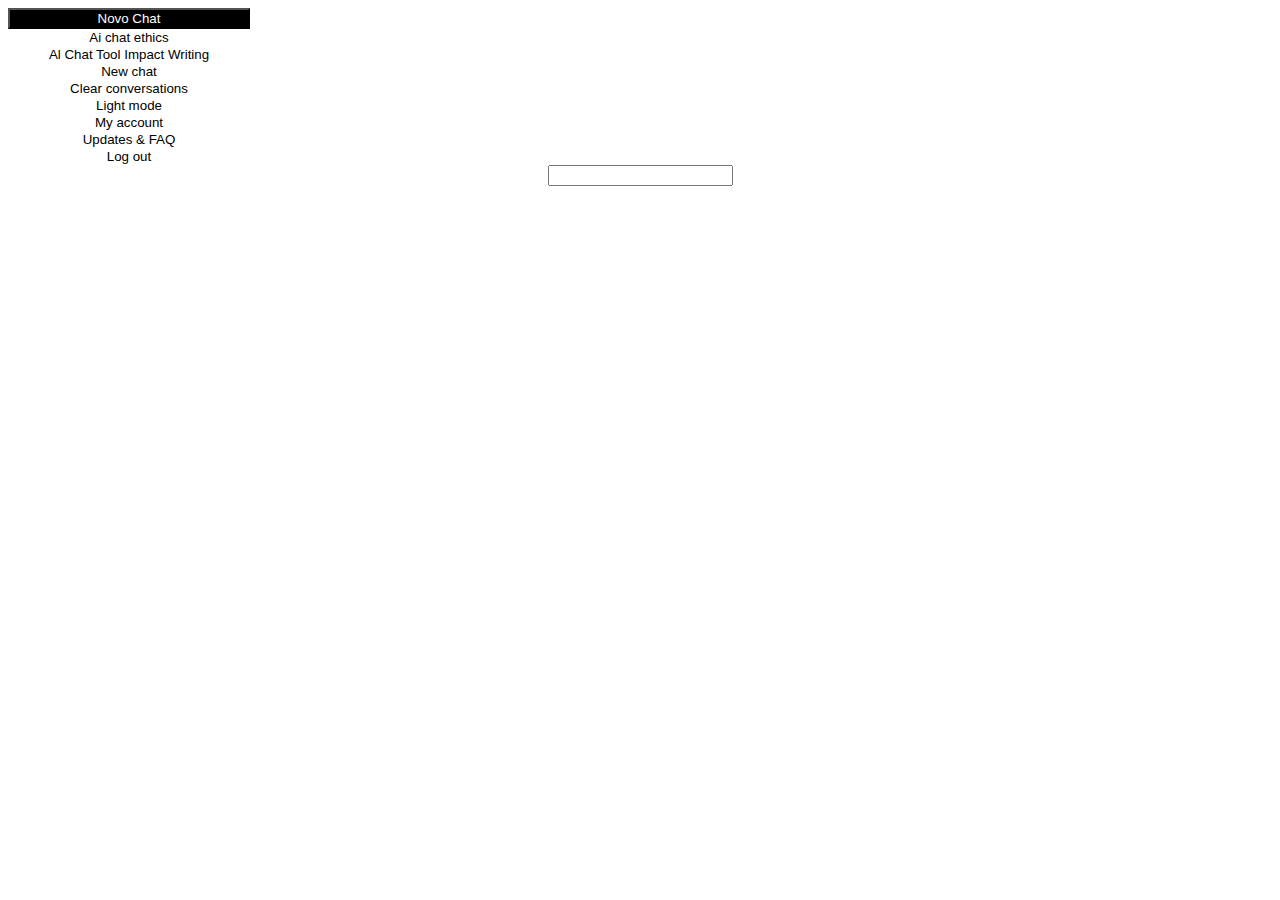
==== Tela inicial/Index.html @ eb7637e7 "tela-inicial" ====
<!DOCTYPE html>
<html lang="pt-br">

<head>
    <meta charset="UTF-8">
    <meta name="viewport" content="width=device-width, initial-scale=1.0">
    <link rel="stylesheet" href="Index.css">
    <title>Tela inicial</title>
</head>

<body>
    <div class="painel-lateral-topo">
        <button class="btn">Novo Chat</button>
        <button class="chat-help">Ai chat ethics</button>
        <button class="chat-help">Al Chat Tool Impact Writing</button>
        <button class="chat-help">New chat</button>
    </div>
     <div class="painel-lateral-bot">   
        <button class="chat-help">Clear conversations</button>
        <button class="chat-help">Light mode</button>
        <button class="chat-help">My account</button>
        <button class="chat-help">Updates & FAQ</button>
        <button class="chat-help">Log out</button>
    </div>
   <div class="pesquisa">
    <input type="text" name="Type message" id="" class="search">
</div>
</body>

</html>
---- Tela inicial/Index.css ----
.btn {
    color: white;
    background-color: black;
}

.painel-lateral-topo {

    display: flex;
    flex-direction: column;
    align-items: left;
    justify-content: left;
    background-size: cover;
    width: 242px;
}

.painel-lateral-bot {

    display: flex;
    flex-direction: column;
    align-items: left;
    justify-content: left;
    background-size: cover;
    width: 242px;
}

.chat-help {
    background-color: white;
    border: none;
    text-decoration: none;
}


.pesquisa{
    display: flex;
    flex-direction: column;
    align-items: center;
    justify-content: center;
    background-size: cover;
    

}
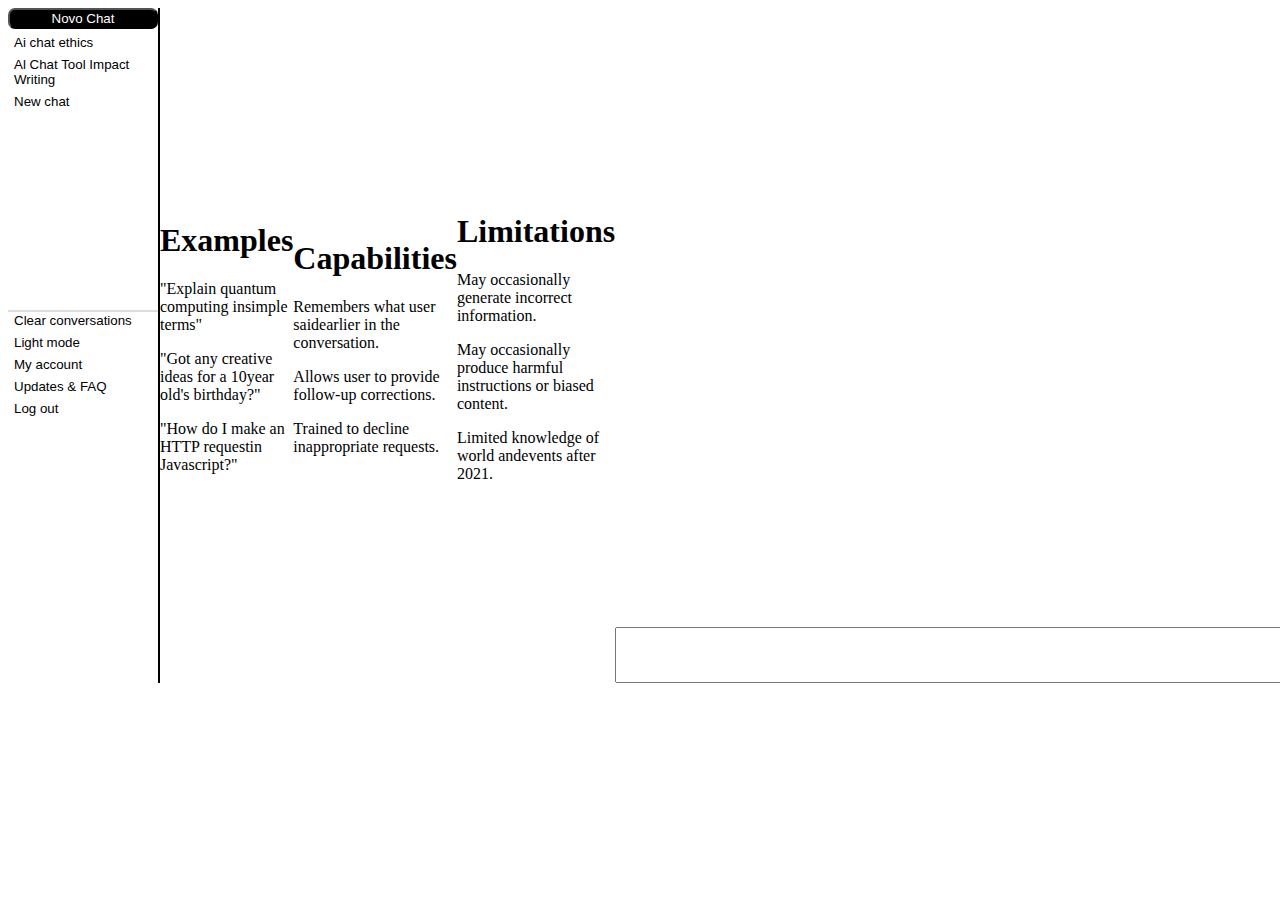
==== commit d8184b07: "tela-quase-finalizada" ====
--- a/Tela inicial/Index.html
+++ b/Tela inicial/Index.html
@@ -9,22 +9,51 @@
 </head>
 
 <body>
-    <div class="painel-lateral-topo">
-        <button class="btn">Novo Chat</button>
-        <button class="chat-help">Ai chat ethics</button>
-        <button class="chat-help">Al Chat Tool Impact Writing</button>
-        <button class="chat-help">New chat</button>
+    <div class="tela">
+        <div class="painel-lateral">
+            <div class="painel-lateral-topo">
+                <button class="btn">Novo Chat</button>
+                <button class="chat-help">Ai chat ethics</button>
+                <button class="chat-help">Al Chat Tool Impact Writing</button>
+                <button class="chat-help">New chat</button>
+            </div>
+            <div class="painel-lateral-bot">
+                <button class="chat-help">Clear conversations</button>
+                <button class="chat-help">Light mode</button>
+                <button class="chat-help">My account</button>
+                <button class="chat-help">Updates & FAQ</button>
+                <button class="chat-help">Log out</button>
+            </div>
+        </div>
+
+<div class="tutorial">
+    <div class="txt1">
+        <h1>Examples</h1>
+        <p>"Explain quantum computing insimple terms"</p>
+        <p>"Got any creative ideas for a 10year old's birthday?"</p>
+        <p>"How do I make an HTTP requestin Javascript?"</p>
     </div>
-     <div class="painel-lateral-bot">   
-        <button class="chat-help">Clear conversations</button>
-        <button class="chat-help">Light mode</button>
-        <button class="chat-help">My account</button>
-        <button class="chat-help">Updates & FAQ</button>
-        <button class="chat-help">Log out</button>
+
+    <div class="txt1">
+        <h1>Capabilities</h1>
+        <p>Remembers what user saidearlier in the conversation.</p>
+        <p>Allows user to provide follow-up corrections.</p>
+        <p>Trained to decline inappropriate requests.</p>
     </div>
-   <div class="pesquisa">
-    <input type="text" name="Type message" id="" class="search">
+
+    <div class="txt1">
+        <h1>Limitations</h1>
+        <p>May occasionally generate incorrect information.</p>
+        <p>May occasionally produce harmful instructions or biased content.</p>
+        <p>Limited knowledge of world andevents after 2021.</p>
+    </div>
+
 </div>
+
+        <div class="pesquisa">
+            <input type="text" name="Type message" id="" class="search">
+        </div>
+    </div>
 </body>
 
 </html>--- a/Tela inicial/Index.css
+++ b/Tela inicial/Index.css
@@ -1,41 +1,74 @@
 .btn {
     color: white;
     background-color: black;
+    border-radius: 7px;
+}
+
+.tela{
+
+    display: flex;
+}
+
+.painel-lateral {
+    display: flex;
+    flex-direction: column;
+    gap: 100px;
+    /* background-color: rgb(255, 4, 4); */
+    width: 200px;
+    height: 75vh;
+    /* justify-content: center; */
+    align-items: center;
+    border-right: 2px solid black;
+   
+    
 }
 
 .painel-lateral-topo {
-
     display: flex;
     flex-direction: column;
-    align-items: left;
-    justify-content: left;
-    background-size: cover;
-    width: 242px;
+    gap: 5px;
+    justify-content: center;
+    /* align-items: center; */
+    width: 150px;
+    
 }
 
 .painel-lateral-bot {
-
+    gap: 5px;
     display: flex;
     flex-direction: column;
-    align-items: left;
-    justify-content: left;
+    justify-content: center;
     background-size: cover;
-    width: 242px;
+    width: 150px;
+    border-top: 2px solid rgba(0, 0, 0, 0.135);
+    margin-top: 100px;
 }
 
 .chat-help {
     background-color: white;
     border: none;
     text-decoration: none;
+    text-align: left;
 }
 
-
-.pesquisa{
+.tutorial{
     display: flex;
-    flex-direction: column;
+    flex-direction: row;
     align-items: center;
     justify-content: center;
-    background-size: cover;
-    
 
+}
+
+.pesquisa {
+    display: flex;
+    flex-direction: row;
+    align-items: end;
+    justify-content: center;
+    /* padding: 25px; */
+    /* background-color: brown; */
+}
+
+.search{
+    width: 75vw;
+    height: 50px;
 }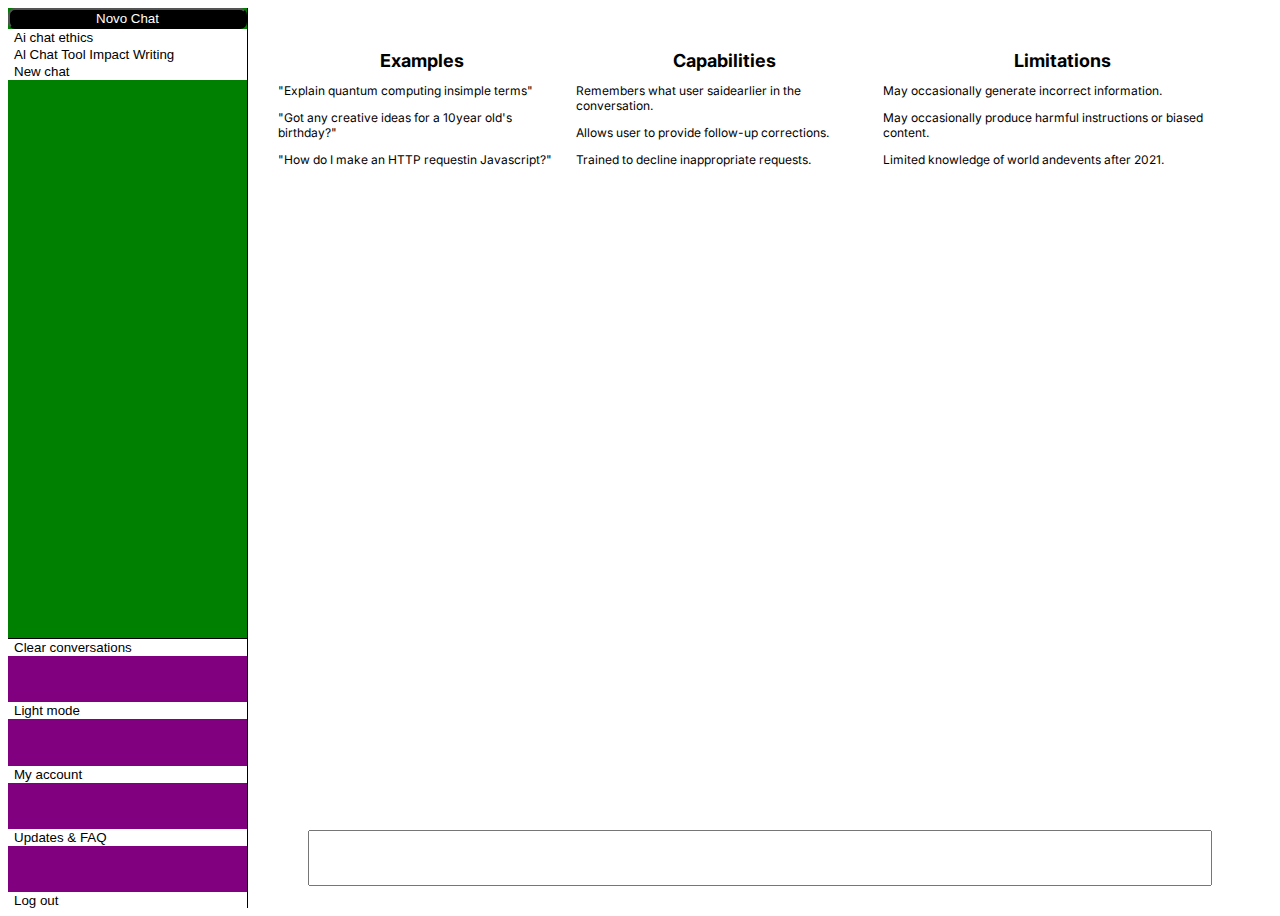
==== commit 7a25e2c5: "ajuste-aula-faltei" ====
--- a/Tela inicial/Index.html
+++ b/Tela inicial/Index.html
@@ -5,12 +5,14 @@
     <meta charset="UTF-8">
     <meta name="viewport" content="width=device-width, initial-scale=1.0">
     <link rel="stylesheet" href="Index.css">
-    <title>Tela inicial</title>
+    <title>Chat-Senail GPT</title>
 </head>
 
 <body>
-    <div class="tela">
-        <div class="painel-lateral">
+
+    <div class="container">
+        <header class="painel-lateral">
+
             <div class="painel-lateral-topo">
                 <button class="btn">Novo Chat</button>
                 <button class="chat-help">Ai chat ethics</button>
@@ -24,36 +26,38 @@
                 <button class="chat-help">Updates & FAQ</button>
                 <button class="chat-help">Log out</button>
             </div>
-        </div>
+        </header>
 
-<div class="tutorial">
-    <div class="txt1">
-        <h1>Examples</h1>
-        <p>"Explain quantum computing insimple terms"</p>
-        <p>"Got any creative ideas for a 10year old's birthday?"</p>
-        <p>"How do I make an HTTP requestin Javascript?"</p>
-    </div>
+        <main class="painel-central">
+            <div class="tutorial">
+                <div class="txt1">
+                    <h1>Examples</h1>
+                    <p>"Explain quantum computing insimple terms"</p>
+                    <p>"Got any creative ideas for a 10year old's birthday?"</p>
+                    <p>"How do I make an HTTP requestin Javascript?"</p>
+                </div>
 
-    <div class="txt1">
-        <h1>Capabilities</h1>
-        <p>Remembers what user saidearlier in the conversation.</p>
-        <p>Allows user to provide follow-up corrections.</p>
-        <p>Trained to decline inappropriate requests.</p>
-    </div>
+                <div class="txt1">
+                    <h1>Capabilities</h1>
+                    <p>Remembers what user saidearlier in the conversation.</p>
+                    <p>Allows user to provide follow-up corrections.</p>
+                    <p>Trained to decline inappropriate requests.</p>
+                </div>
 
-    <div class="txt1">
-        <h1>Limitations</h1>
-        <p>May occasionally generate incorrect information.</p>
-        <p>May occasionally produce harmful instructions or biased content.</p>
-        <p>Limited knowledge of world andevents after 2021.</p>
-    </div>
-
-</div>
-
-        <div class="pesquisa">
-            <input type="text" name="Type message" id="" class="search">
-        </div>
+                <div class="txt1">
+                    <h1>Limitations</h1>
+                    <p>May occasionally generate incorrect information.</p>
+                    <p>May occasionally produce harmful instructions or biased content.</p>
+                    <p>Limited knowledge of world andevents after 2021.</p>
+                </div>
+              
+            </div>
+            <div class="pesquisa">
+                <input type="text" name="Type message" id="" class="search">
+            </div>
+        </main>
     </div>
 </body>
 
+
 </html>--- a/Tela inicial/Index.css
+++ b/Tela inicial/Index.css
@@ -1,74 +1,96 @@
-.btn {
-    color: white;
-    background-color: black;
-    border-radius: 7px;
+@import url("https://fonts.googleapis.com/css2?family=Inter:ital,opsz,wght@0,14..32,100..900;1,14..32,100..900&display=swap");
+
+
+body{
+    font-family: Inter;
 }
 
-.tela{
 
-    display: flex;
+.btn {
+  color: white;
+  background-color: black;
+  border-radius: 7px;
+}
+
+.container {
+  display: flex;
 }
 
 .painel-lateral {
-    display: flex;
-    flex-direction: column;
-    gap: 100px;
-    /* background-color: rgb(255, 4, 4); */
-    width: 200px;
-    height: 75vh;
-    /* justify-content: center; */
-    align-items: center;
-    border-right: 2px solid black;
-   
-    
+  height: 100vh;
+  width: 20vw;
+  /* background-color: red; */
+  border-right: 1px solid black;
+  justify-content: space-between;
+}
+
+.painel-central {
+  display: flex;
+  flex-direction: column;
+  justify-content: space-between;
+  height: 100vh;
+  width: 80vw;
+  /* background-color: blue; */
 }
 
 .painel-lateral-topo {
-    display: flex;
-    flex-direction: column;
-    gap: 5px;
-    justify-content: center;
-    /* align-items: center; */
-    width: 150px;
-    
+  width: 100%;
+  height: 70%;
+  background-color: green;
+  display: flex;
+  flex-direction: column;
+  
 }
 
 .painel-lateral-bot {
-    gap: 5px;
-    display: flex;
-    flex-direction: column;
-    justify-content: center;
-    background-size: cover;
-    width: 150px;
-    border-top: 2px solid rgba(0, 0, 0, 0.135);
-    margin-top: 100px;
+  border-top: 1px solid black;
+  width: 100%;
+  height: 30%;
+  display: flex;
+  flex-direction: column;
+  justify-content: space-between;
+
+  background-color: purple;
+}
+
+.pesquisa {
+  display: flex;
+  flex-direction: column;
+  align-items: center;
+  justify-content: center;
+  width: 80vw;
+  height: 100px;
+/* background-color: blueviolet; */
+}
+
+.search{
+    width: 70vw;
+    height: 50px;
 }
 
 .chat-help {
-    background-color: white;
-    border: none;
-    text-decoration: none;
-    text-align: left;
+  background-color: white;
+  border: none;
+  text-decoration: none;
+  text-align: left;
 }
 
-.tutorial{
-    display: flex;
-    flex-direction: row;
-    align-items: center;
-    justify-content: center;
-
+.tutorial {
+  display: flex;
+  flex-direction: row;
+  align-items: center;
+  justify-content: center;
+  gap: 10px;
+  padding: 30px;
+  /* background-color: gold; */
 }
 
-.pesquisa {
-    display: flex;
-    flex-direction: row;
-    align-items: end;
-    justify-content: center;
-    /* padding: 25px; */
-    /* background-color: brown; */
+.tutorial h1 {
+  font-size: 18px;
+  text-align: center;
+  margin-bottom: 10px;
 }
 
-.search{
-    width: 75vw;
-    height: 50px;
-}+.tutorial p {
+  font-size: 12px;
+}
